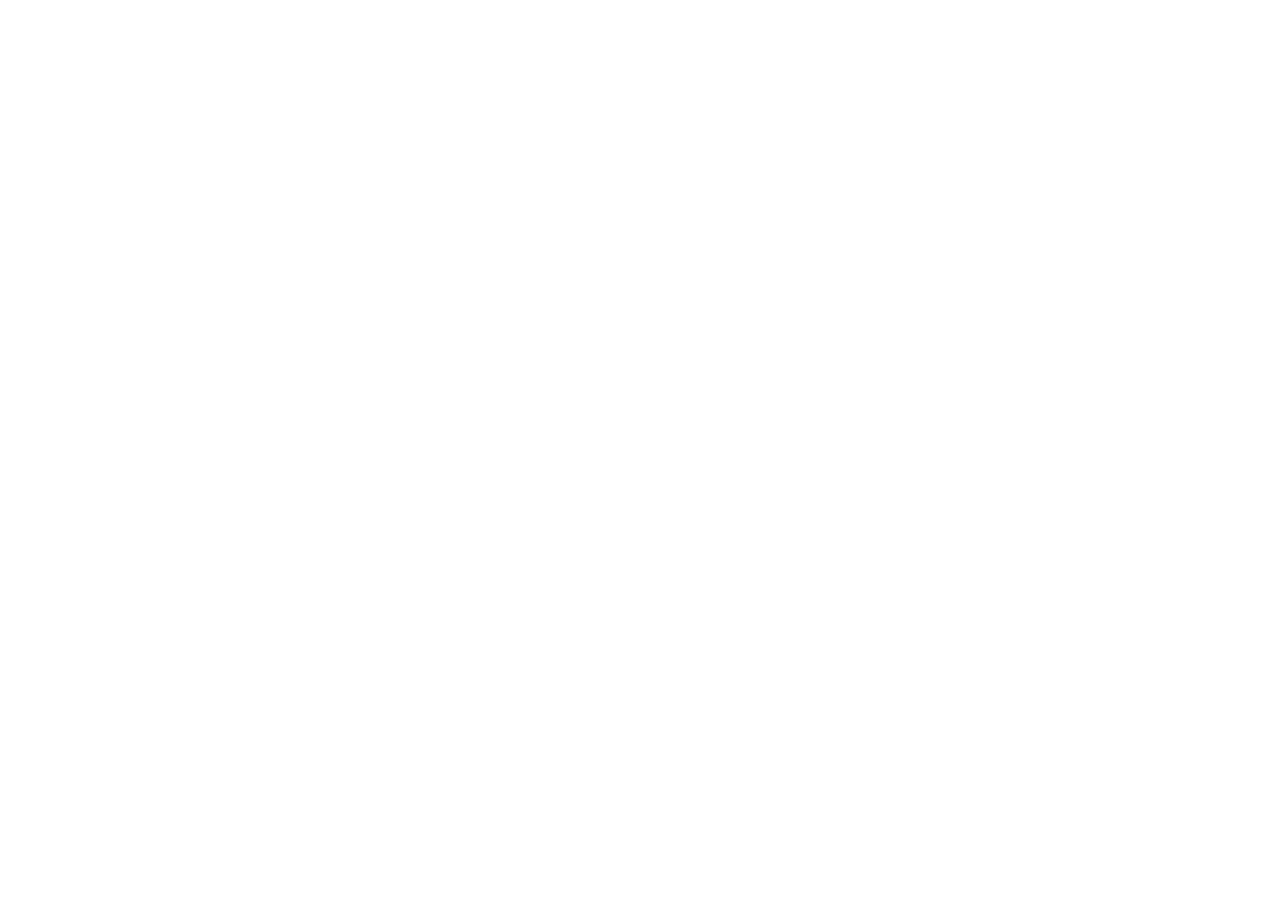
==== index.html @ 41315cab "update es.4" ====
<!DOCTYPE html>
<html lang="en">
  <head>
    <meta charset="UTF-8" />
    <meta http-equiv="X-UA-Compatible" content="IE=edge" />
    <meta name="viewport" content="width=device-width, initial-scale=1.0" />
    <title>Document</title>
  </head>
  <body></body>
</html>
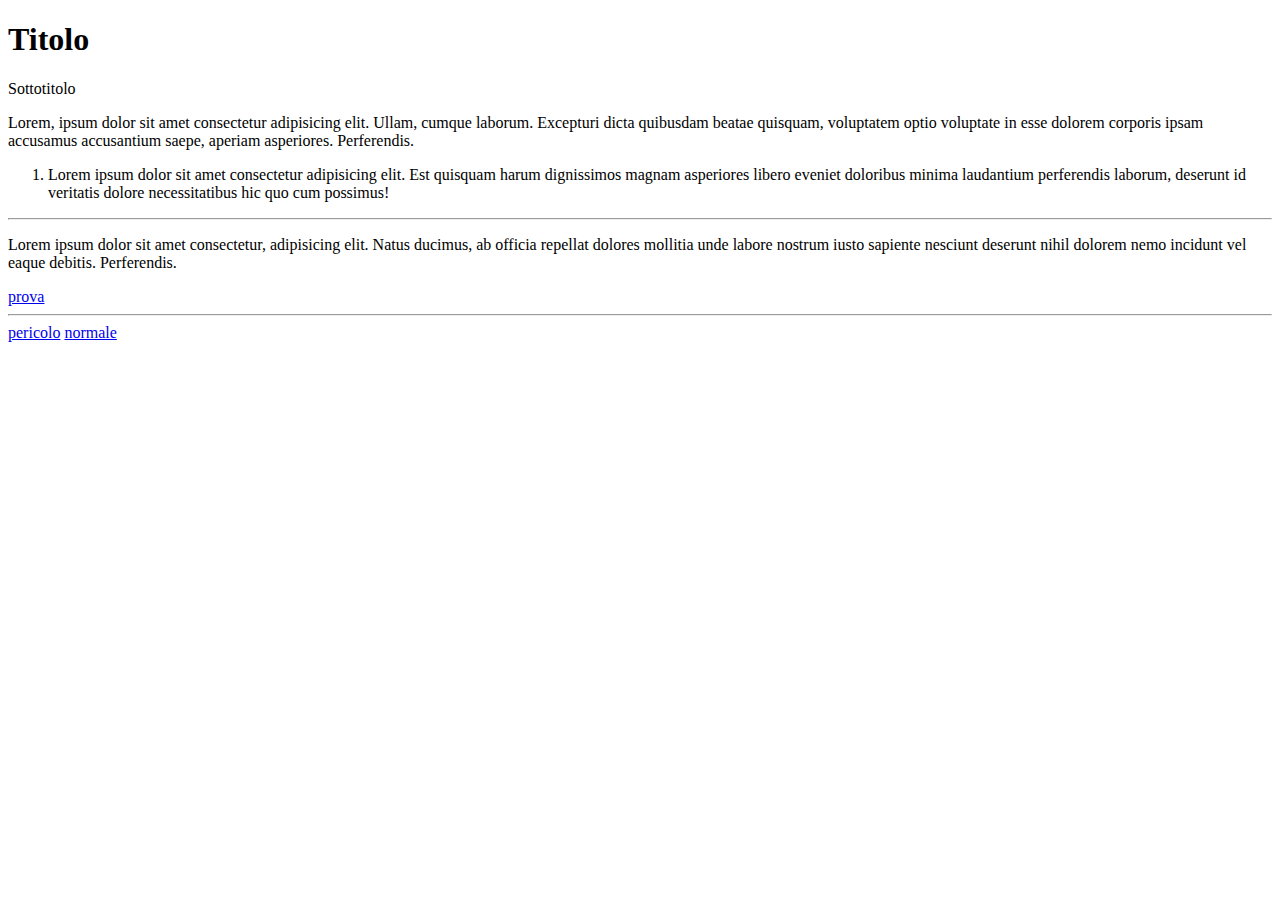
==== commit c3b67afa: "update es.4" ====
--- a/index.html
+++ b/index.html
@@ -5,6 +5,48 @@
     <meta http-equiv="X-UA-Compatible" content="IE=edge" />
     <meta name="viewport" content="width=device-width, initial-scale=1.0" />
     <title>Document</title>
+    <style>
+      section.main-section div h1 + p + p {
+        /*serve per arrivare al ultimo selettore*/
+        color: red;
+        font-size: 1.2em;
+        font-style: italic;
+      }
+    </style>
   </head>
-  <body></body>
+  <body>
+    <section class="main-section">
+      <div>
+        <h1>Titolo</h1>
+        <a>Sottotitolo</a>
+        <p>
+          Lorem, ipsum dolor sit amet consectetur adipisicing elit. Ullam,
+          cumque laborum. Excepturi dicta quibusdam beatae quisquam, voluptatem
+          optio voluptate in esse dolorem corporis ipsam accusamus accusantium
+          saepe, aperiam asperiores. Perferendis.
+        </p>
+        <ol>
+          <li>
+            Lorem ipsum dolor sit amet consectetur adipisicing elit. Est
+            quisquam harum dignissimos magnam asperiores libero eveniet
+            doloribus minima laudantium perferendis laborum, deserunt id
+            veritatis dolore necessitatibus hic quo cum possimus!
+          </li>
+        </ol>
+      </div>
+    </section>
+    <hr />
+    <div>
+      <p>
+        Lorem ipsum dolor sit amet consectetur, adipisicing elit. Natus ducimus,
+        ab officia repellat dolores mollitia unde labore nostrum iusto sapiente
+        nesciunt deserunt nihil dolorem nemo incidunt vel eaque debitis.
+        Perferendis.
+      </p>
+    </div>
+    <a href="a" title="sottotitolo">prova</a>
+  </body>
+  <hr />
+  <a href="http://random-website.com" title="pericolo">pericolo</a>
+  <a href="https://google.it" title="sicuro">normale</a>
 </html>
